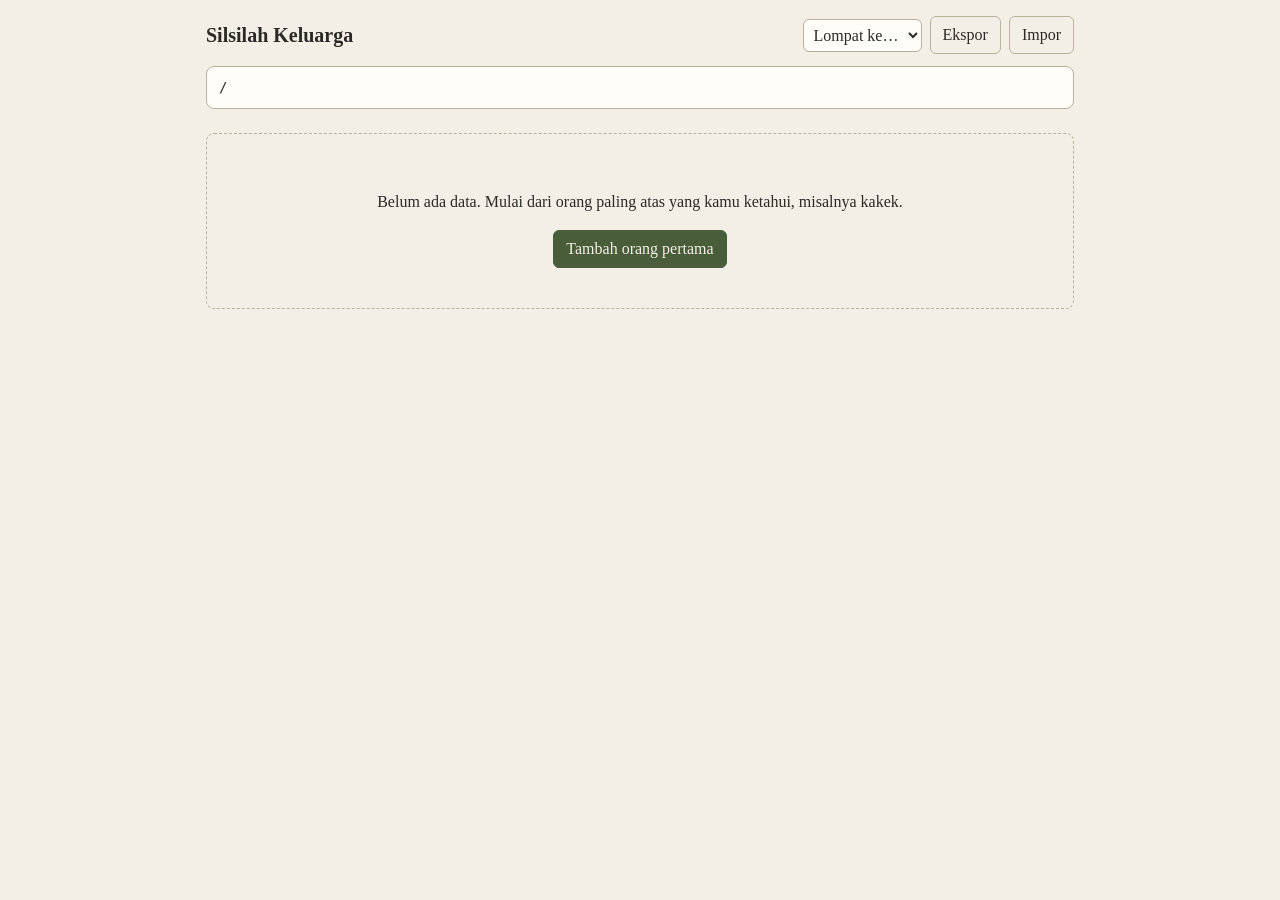
==== edit.html @ 2d77415d "Setup" ====
<!doctype html>
<html lang="id">
  <head>
    <meta charset="utf-8" />
    <meta name="viewport" content="width=device-width, initial-scale=1" />
    <title>Silsilah Keluarga</title>
    <style>
      :root {
        --bg: #f3efe6;
        --ink: #2b2a26;
        --muted: #7a7568;
        --line: #b9b19d;
        --card: #fffdf8;
        --L: #3f6b7d;
        --P: #a4526a;
        --acc: #4a5d3a;
      }
      @media (prefers-color-scheme: dark) {
        :root {
          --bg: #1e211c;
          --ink: #ece8dc;
          --muted: #a09a88;
          --line: #4d5246;
          --card: #292d25;
          --L: #7fb0c4;
          --P: #dc8fa8;
          --acc: #a3bd88;
        }
      }
      * {
        box-sizing: border-box;
      }
      body {
        margin: 0;
        background: var(--bg);
        color: var(--ink);
        font:
          16px/1.5 Georgia,
          "Times New Roman",
          serif;
        padding: 16px;
        max-width: 900px;
        margin-inline: auto;
      }
      button,
      input,
      select,
      textarea {
        font: inherit;
        color: inherit;
      }
      button {
        cursor: pointer;
        background: none;
        border: 1px solid var(--line);
        border-radius: 6px;
        padding: 6px 12px;
      }
      button:hover {
        border-color: var(--acc);
        color: var(--acc);
      }
      button:disabled {
        opacity: 0.3;
        cursor: default;
      }
      button:focus-visible,
      input:focus-visible,
      select:focus-visible,
      textarea:focus-visible {
        outline: 2px solid var(--acc);
        outline-offset: 2px;
      }
      header {
        display: flex;
        gap: 8px;
        flex-wrap: wrap;
        align-items: center;
        margin-bottom: 12px;
      }
      header h1 {
        font-size: 20px;
        margin: 0 auto 0 0;
      }
      select {
        background: var(--card);
        border: 1px solid var(--line);
        border-radius: 6px;
        padding: 6px;
        max-width: 180px;
      }
      #crumbs {
        display: flex;
        flex-wrap: wrap;
        align-items: center;
        gap: 4px;
        padding: 10px 12px;
        border: 1px solid var(--line);
        border-radius: 8px;
        background: var(--card);
        margin-bottom: 24px;
        font-family: ui-monospace, Menlo, monospace;
        font-size: 14px;
      }
      #crumbs button {
        border: none;
        padding: 2px 6px;
        text-decoration: underline;
        text-underline-offset: 3px;
      }
      #crumbs .sep {
        color: var(--muted);
      }
      #crumbs .cur {
        font-weight: bold;
        padding: 2px 6px;
      }
      .lbl {
        color: var(--muted);
        font-size: 14px;
        margin: 20px 0 8px;
      }
      .sub {
        color: var(--muted);
        font-size: 13px;
        margin: 14px 0 6px 4px;
      }
      .fam {
        border: 1px solid var(--line);
        border-radius: 10px;
        padding: 12px;
        margin-bottom: 14px;
        background: rgba(0, 0, 0, 0.015);
      }
      .row,
      .couple {
        display: flex;
        flex-wrap: wrap;
        gap: 12px;
        align-items: stretch;
      }
      .col {
        display: flex;
        flex-direction: column;
        gap: 10px;
      }
      .cw {
        display: flex;
        align-items: stretch;
      }
      .cw.step {
        opacity: 0.55;
      }
      .card {
        background: var(--card);
        border: 1px solid var(--line);
        border-left: 5px solid var(--line);
        border-radius: 8px;
        padding: 10px 14px;
        min-width: 170px;
        text-align: left;
      }
      .cw .card {
        border-radius: 8px 0 0 8px;
        flex: 1;
      }
      .card.L {
        border-left-color: var(--L);
      }
      .card.P {
        border-left-color: var(--P);
      }
      .card b {
        display: block;
        font-size: 17px;
      }
      .card small {
        color: var(--muted);
        display: block;
      }
      .card.pivot {
        border-width: 2px;
        border-left-width: 6px;
      }
      .card.step {
        border-style: dashed;
      }
      .acts {
        display: flex;
        flex-direction: column;
        justify-content: center;
        background: var(--card);
        border: 1px solid var(--line);
        border-left: none;
        border-radius: 0 8px 8px 0;
      }
      .acts button {
        border: none;
        padding: 2px 9px;
        font-size: 14px;
        border-radius: 0;
      }
      .couple {
        align-items: center;
      }
      .couple .heart {
        color: var(--muted);
        font-size: 22px;
      }
      .ghost {
        border-style: dashed;
        color: var(--muted);
        align-self: stretch;
        min-width: 170px;
        border-radius: 8px;
      }
      .parents {
        font-size: 14px;
        color: var(--muted);
      }
      .parents button {
        border: none;
        padding: 0 4px;
        text-decoration: underline;
        color: var(--ink);
      }
      dialog {
        border: 1px solid var(--line);
        border-radius: 10px;
        background: var(--card);
        color: var(--ink);
        width: min(420px, 92vw);
      }
      dialog::backdrop {
        background: rgba(0, 0, 0, 0.45);
      }
      label {
        display: block;
        margin: 8px 0 2px;
        font-size: 14px;
        color: var(--muted);
      }
      dialog input,
      dialog select,
      dialog textarea {
        width: 100%;
        max-width: none;
        background: var(--bg);
        border: 1px solid var(--line);
        border-radius: 6px;
        padding: 6px;
      }
      .two {
        display: grid;
        grid-template-columns: 1fr 1fr;
        gap: 8px;
      }
      .foot {
        display: flex;
        gap: 8px;
        margin-top: 16px;
        justify-content: flex-end;
      }
      .empty {
        padding: 40px 16px;
        text-align: center;
        border: 1px dashed var(--line);
        border-radius: 8px;
      }
      .primary {
        background: var(--acc);
        color: var(--bg);
        border-color: var(--acc);
      }
      .danger:hover {
        border-color: #b33;
        color: #b33;
      }
    </style>
  </head>
  <body>
    <header>
      <h1>Silsilah Keluarga</h1>
      <select id="pick" aria-label="Lompat ke orang"></select>
      <button id="btnExport">Ekspor</button>
      <button id="btnImport">Impor</button>
      <input type="file" id="file" accept=".json" hidden />
    </header>
    <nav id="crumbs" aria-label="Jalur keturunan"></nav>
    <main id="main"></main>

    <dialog id="dlg">
      <form id="form" method="dialog">
        <h2 id="dTitle" style="margin: 0 0 4px; font-size: 18px"></h2>
        <label for="fName">Nama</label><input id="fName" required />
        <div class="two">
          <div>
            <label for="fG">Jenis kelamin</label
            ><select id="fG">
              <option value="L">Laki-laki</option>
              <option value="P">Perempuan</option>
            </select>
          </div>
          <div>
            <label for="fBorn">Lahir (tahun)</label
            ><input id="fBorn" placeholder="1950" />
          </div>
        </div>
        <label for="fDied">Wafat (tahun, kosongkan bila masih hidup)</label
        ><input id="fDied" /> <label for="fNote">Catatan</label
        ><textarea id="fNote" rows="2"></textarea>
        <div id="pbox">
          <div class="two">
            <div>
              <label for="fFa">Ayah</label
              ><select id="fFa"></select>
            </div>
            <div>
              <label for="fMo">Ibu</label
              ><select id="fMo"></select>
            </div>
          </div>
          <label for="fAdopt">Status sebagai anak</label>
          <select id="fAdopt">
            <option value="">Anak kandung</option>
            <option value="1">Anak angkat</option>
          </select>
        </div>
        <div class="foot">
          <button type="button" id="btnDel" class="danger">Hapus</button>
          <button type="button" id="btnCancel">Batal</button>
          <button class="primary">Simpan</button>
        </div>
      </form>
    </dialog>

    <script>
      const KEY = "silsilah_v1";
      let db = { people: {}, pivot: null, seq: 0, trail: [] };
      try {
        const s = JSON.parse(localStorage.getItem(KEY));
        if (s && s.people) db = s;
      } catch (e) {}

      const P = (id) => db.people[id];
      const $ = (id) => document.getElementById(id);
      const uid = () =>
        "p" + Date.now().toString(36) + Math.random().toString(36).slice(2, 5);

      // migrasi data lama + pastikan hubungan pasangan selalu dua arah & statusnya sama
      function normalize() {
        let max = -1;
        Object.values(db.people).forEach((p) => {
          if (typeof p.order !== "number") p.order = ++max;
          else max = Math.max(max, p.order);
          if (!Array.isArray(p.spouses)) {
            p.spouses = [];
            if (p.spouse) p.spouses.push({ id: p.spouse, status: "married" });
            if (Array.isArray(p.exSpouses))
              p.exSpouses.forEach((id) =>
                p.spouses.push({ id, status: "divorced" }),
              );
          }
        });
        if (typeof db.seq !== "number") db.seq = max + 1;
        const all = Object.values(db.people);
        all.forEach((p) => {
          p.spouses = p.spouses.filter((s) => P(s.id));
        });
        all.forEach((p) =>
          p.spouses.slice().forEach((s) => {
            const q = P(s.id),
              r = q.spouses.find((x) => x.id === p.id);
            if (!r) q.spouses.push({ id: p.id, status: s.status });
            else if (r.status !== s.status) r.status = s.status = "divorced";
          }),
        );
        if (!Array.isArray(db.trail)) db.trail = [];
      }
      normalize();

      const save = () => {
        try {
          localStorage.setItem(KEY, JSON.stringify(db));
        } catch (e) {
          alert("Gagal menyimpan ke localStorage. Coba ekspor datanya.");
        }
      };

      function el(tag, cls, text) {
        const e = document.createElement(tag);
        if (cls) e.className = cls;
        if (text != null) e.textContent = text;
        return e;
      }
      function years(p) {
        return p.born || p.died
          ? (p.born || "?") + (p.died ? " – " + p.died : "")
          : "";
      }

      // list: saudara sekandung yang tampil bersama (untuk tombol geser urutan). kid: anak dari pivot (breadcrumb ikut pivot/sisi kiri)
      function personCard(p, pivot, cls, tag, list, kid) {
        const w = el("div", "cw" + (cls ? " " + cls : ""));
        const b = el(
          "button",
          "card " + p.g + (pivot ? " pivot" : "") + (cls ? " " + cls : ""),
        );
        b.append(el("b", "", p.name));
        if (years(p)) b.append(el("small", "", years(p)));
        if (tag) b.append(el("small", "", tag));
        if (p.adopted) b.append(el("small", "", "(anak angkat)"));
        if (p.note) b.append(el("small", "", p.note));
        b.onclick = () =>
          pivot ? openForm({ mode: "edit", id: p.id }) : go(p.id, kid);
        b.title = pivot ? "Klik untuk edit" : "Buka keluarga " + p.name;
        w.append(b);
        const acts = el("div", "acts");
        const ed = el("button", "", "✎");
        ed.title = "Edit " + p.name;
        ed.setAttribute("aria-label", "Edit " + p.name);
        ed.onclick = () => openForm({ mode: "edit", id: p.id });
        if (list && list.length > 1) {
          const i = list.indexOf(p);
          const up = el("button", "", "▲"),
            dn = el("button", "", "▼");
          up.title = "Lebih tua (naikkan urutan)";
          dn.title = "Lebih muda (turunkan urutan)";
          up.disabled = i <= 0;
          dn.disabled = i >= list.length - 1;
          up.onclick = () => move(list, i, -1);
          dn.onclick = () => move(list, i, 1);
          acts.append(up, ed, dn);
        } else acts.append(ed);
        w.append(acts);
        return w;
      }

      function move(list, i, d) {
        const a = list[i],
          b = list[i + d];
        if (!b) return;
        const t = a.order;
        a.order = b.order;
        b.order = t;
        save();
        render();
      }

      function defChain(id) {
        const c = [],
          seen = new Set();
        let p = P(id);
        while (p && !seen.has(p.id)) {
          seen.add(p.id);
          c.unshift(p.id);
          p = P(p.father) || P(p.mother);
        }
        return c;
      }
      // Jejak navigasi: klik anak = ikut jalur pivot saat ini (sisi kiri), bukan otomatis ayah.
      function go(id, kid) {
        let t = Array.isArray(db.trail) ? db.trail : [];
        const valid = t.length && t[t.length - 1] === db.pivot;
        if (kid && valid && !t.includes(id)) t = [...t, id];
        else {
          const i = t.indexOf(id);
          t = valid && i >= 0 ? t.slice(0, i + 1) : defChain(id);
        }
        db.trail = t;
        db.pivot = id;
        save();
        render();
        window.scrollTo(0, 0);
      }

      function setStatus(piv, partnerId, status) {
        const a = piv.spouses.find((s) => s.id === partnerId);
        const b = P(partnerId).spouses.find((s) => s.id === piv.id);
        if (a) a.status = status;
        if (b) b.status = status;
        save();
        render();
      }

      function familyGroups(piv) {
        const spouses = (piv.spouses || [])
          .map((s) => ({ ...s, p: P(s.id) }))
          .filter((s) => s.p);
        const people = Object.values(db.people);
        const groups = spouses.map((s) => {
          const partner = s.p;
          const together = people
            .filter(
              (k) =>
                (k.father === piv.id || k.mother === piv.id) &&
                (k.father === partner.id || k.mother === partner.id),
            )
            .sort((a, b) => a.order - b.order);
          const stepkids = people
            .filter(
              (k) =>
                (k.father === partner.id || k.mother === partner.id) &&
                k.father !== piv.id &&
                k.mother !== piv.id,
            )
            .sort((a, b) => a.order - b.order);
          return { status: s.status, partner, together, stepkids };
        });
        const partnerIds = new Set(spouses.map((s) => s.id));
        const solo = people
          .filter((k) => {
            if (!(k.father === piv.id || k.mother === piv.id)) return false;
            const other = k.father === piv.id ? k.mother : k.father;
            return !other || !partnerIds.has(other);
          })
          .sort((a, b) => a.order - b.order);
        return { groups, solo };
      }

      function kidCol(kids, extraCls, extraTag, addFn, kid) {
        const col = el("div", "col");
        kids.forEach((k) =>
          col.append(personCard(k, false, extraCls, extraTag, kids, kid)),
        );
        if (addFn) {
          const add = el("button", "card ghost", "+ Tambah anak");
          add.onclick = addFn;
          col.append(add);
        }
        return col;
      }

      function render() {
        const all = Object.values(db.people).sort((a, b) =>
          a.name.localeCompare(b.name),
        );
        const pick = $("pick");
        pick.replaceChildren(new Option("Lompat ke…", ""));
        all.forEach((p) => pick.add(new Option(p.name, p.id)));

        const crumbs = $("crumbs"),
          main = $("main");
        crumbs.replaceChildren();
        main.replaceChildren();
        const piv = P(db.pivot);

        if (!piv) {
          crumbs.textContent = "/";
          const e = el("div", "empty");
          e.append(
            el(
              "p",
              "",
              "Belum ada data. Mulai dari orang paling atas yang kamu ketahui, misalnya kakek.",
            ),
          );
          const b = el("button", "primary", "Tambah orang pertama");
          b.onclick = () => openForm({ mode: "new", rel: "root" });
          e.append(b);
          main.append(e);
          return;
        }

        let t = (db.trail || []).filter((x) => P(x));
        if (t[t.length - 1] !== piv.id) t = defChain(piv.id);
        db.trail = t;
        const chain = t.map(P);
        crumbs.append(el("span", "sep", "/"));
        chain.forEach((p, i) => {
          if (i === chain.length - 1) crumbs.append(el("span", "cur", p.name));
          else {
            const b = el("button", "", p.name);
            b.onclick = () => go(p.id);
            crumbs.append(b, el("span", "sep", "/"));
          }
        });
        if (chain.length > 1) {
          const up = el("button", "", ".. naik");
          up.style.marginLeft = "auto";
          up.onclick = () => go(chain[chain.length - 2].id);
          crumbs.append(up);
          if (chain.length > 2) {
            const up2 = el("button", "", "../.. naik 2");
            up2.onclick = () => go(chain[chain.length - 3].id);
            crumbs.append(up2);
          }
        }

        const f = P(piv.father),
          m = P(piv.mother);
        const pr = el("div", "parents", "Orang tua: ");
        [f, m]
          .filter(Boolean)
          .sort((a, b) => a.order - b.order)
          .forEach((p, i) => {
            if (i) pr.append(" & ");
            const b = el("button", "", p.name);
            b.onclick = () => go(p.id);
            pr.append(b);
          });
        if (!f || !m) {
          const b = el(
            "button",
            "",
            "+ tambah " + (!f && !m ? "orang tua" : !f ? "ayah" : "ibu"),
          );
          b.onclick = () =>
            openForm({
              mode: "new",
              rel: "parent",
              ref: piv.id,
              g: !f ? "L" : "P",
            });
          pr.append(b);
        }
        main.append(pr);

        main.append(el("div", "lbl", "Pasangan & Anak"));
        const { groups, solo } = familyGroups(piv);

        groups.forEach((g) => {
          const fam = el("div", "fam"),
            couple = el("div", "couple");
          couple.append(personCard(piv, true));
          const married = g.status === "married";
          couple.append(
            el("span", "heart", married ? "♥" : "💔"),
            personCard(
              g.partner,
              false,
              married ? null : "step",
              married ? null : "(cerai)",
            ),
          );
          const bd = el("button", "", married ? "Cerai" : "Rujuk");
          bd.onclick = () =>
            setStatus(piv, g.partner.id, married ? "divorced" : "married");
          couple.append(bd);
          fam.append(couple);

          fam.append(
            el(
              "div",
              "sub",
              "Anak bersama " + g.partner.name + " (" + g.together.length + ")",
            ),
          );
          fam.append(
            kidCol(
              g.together,
              null,
              null,
              () =>
                openForm({
                  mode: "new",
                  rel: "child",
                  ref: piv.id,
                  partner: g.partner.id,
                }),
              true,
            ),
          );
          if (g.stepkids.length) {
            fam.append(
              el(
                "div",
                "sub",
                "Anak " +
                  g.partner.name +
                  " dari sebelumnya (" +
                  g.stepkids.length +
                  ")",
              ),
            );
            fam.append(kidCol(g.stepkids, "step", "(anak tiri)", null, false));
          }
          main.append(fam);
        });

        const addSp = el("button", "card ghost", "+ Tambah pasangan");
        addSp.onclick = () =>
          openForm({
            mode: "new",
            rel: "spouse",
            ref: piv.id,
            g: piv.g === "L" ? "P" : "L",
          });
        main.append(addSp);

        if (solo.length || !groups.length) {
          main.append(
            el(
              "div",
              "sub",
              "Anak lainnya / tanpa pasangan tercatat (" +
                solo.length +
                ") — klik ✎ lalu isi Ayah/Ibu untuk memindahkan",
            ),
          );
          main.append(
            kidCol(
              solo,
              null,
              null,
              () => openForm({ mode: "new", rel: "child", ref: piv.id }),
              true,
            ),
          );
        }
      }

      // ---------- Form ----------
      let ctx = null;
      function hasAncestor(cid, target) {
        const seen = new Set(),
          st = [cid];
        while (st.length) {
          const x = P(st.pop());
          if (!x || seen.has(x.id)) continue;
          seen.add(x.id);
          if (x.id === target) return true;
          st.push(x.father, x.mother);
        }
        return false;
      }
      function fillParent(sel, g, cur, self) {
        sel.replaceChildren(new Option("— tidak tercatat —", ""));
        Object.values(db.people)
          .filter((x) => x.g === g && !hasAncestor(x.id, self))
          .sort((a, b) => a.name.localeCompare(b.name))
          .forEach((x) =>
            sel.add(
              new Option(x.name + (x.born ? " (" + x.born + ")" : ""), x.id),
            ),
          );
        sel.value = cur || "";
      }
      function openForm(c) {
        ctx = c;
        const edit = c.mode === "edit",
          p = edit ? P(c.id) : {};
        $("dTitle").textContent = edit
          ? "Edit " + p.name
          : {
              root: "Orang pertama",
              spouse: "Tambah pasangan",
              child: "Tambah anak",
              parent: "Tambah orang tua",
            }[c.rel];
        $("fName").value = p.name || "";
        $("fG").value = p.g || c.g || "L";
        $("fBorn").value = p.born || "";
        $("fDied").value = p.died || "";
        $("fNote").value = p.note || "";
        $("fAdopt").value = p.adopted ? "1" : "";
        $("pbox").style.display = edit ? "" : "none";
        if (edit) {
          fillParent($("fFa"), "L", p.father, p.id);
          fillParent($("fMo"), "P", p.mother, p.id);
        }
        $("btnDel").style.display = edit ? "" : "none";
        $("dlg").showModal();
        $("fName").focus();
      }
      $("btnCancel").onclick = () => $("dlg").close();
      $("form").addEventListener("submit", () => {
        const data = {
          name: $("fName").value.trim(),
          g: $("fG").value,
          born: $("fBorn").value.trim(),
          died: $("fDied").value.trim(),
          note: $("fNote").value.trim(),
          adopted: !!$("fAdopt").value,
        };
        if (!data.name) return;
        if (ctx.mode === "edit") {
          const p = P(ctx.id);
          Object.assign(p, data);
          p.father = $("fFa").value || null;
          p.mother = $("fMo").value || null;
          save();
          render();
          return;
        }
        const n = {
          id: uid(),
          order: db.seq++,
          father: null,
          mother: null,
          spouses: [],
          ...data,
        };
        const ref = P(ctx.ref);
        if (ctx.rel === "spouse") {
          n.spouses.push({ id: ref.id, status: "married" });
          ref.spouses.push({ id: n.id, status: "married" });
        }
        if (ctx.rel === "child") {
          const partner = ctx.partner ? P(ctx.partner) : null;
          const dad = ref.g === "L" ? ref : partner,
            mom = ref.g === "P" ? ref : partner;
          n.father = dad ? dad.id : null;
          n.mother = mom ? mom.id : null;
        }
        if (ctx.rel === "parent") {
          if (n.g === "L") ref.father = n.id;
          else ref.mother = n.id;
          const other = P(n.g === "L" ? ref.mother : ref.father);
          if (other && !other.spouses.some((s) => s.id === n.id)) {
            n.spouses.push({ id: other.id, status: "married" });
            other.spouses.push({ id: n.id, status: "married" });
          }
        }
        db.people[n.id] = n;
        if (ctx.rel === "root") {
          db.pivot = n.id;
          db.trail = [n.id];
        }
        save();
        render();
      });
      $("btnDel").onclick = () => {
        const p = P(ctx.id);
        if (
          !confirm(
            "Hapus " + p.name + "? Hubungan ke keluarganya ikut terputus.",
          )
        )
          return;
        Object.values(db.people).forEach((o) => {
          ["father", "mother"].forEach((k) => {
            if (o[k] === p.id) o[k] = null;
          });
          if (Array.isArray(o.spouses))
            o.spouses = o.spouses.filter((s) => s.id !== p.id);
        });
        delete db.people[p.id];
        if (db.pivot === p.id)
          db.pivot =
            p.father && P(p.father)
              ? p.father
              : p.mother && P(p.mother)
                ? p.mother
                : Object.keys(db.people)[0] || null;
        save();
        $("dlg").close();
        render();
      };

      // ---------- Lompat, ekspor, impor ----------
      $("pick").onchange = (e) => {
        if (e.target.value) go(e.target.value);
      };
      $("btnExport").onclick = () => {
        const a = document.createElement("a");
        a.href = URL.createObjectURL(
          new Blob([JSON.stringify(db, null, 2)], { type: "application/json" }),
        );
        a.download =
          "silsilah-" + new Date().toISOString().slice(0, 10) + ".json";
        a.click();
      };
      $("btnImport").onclick = () => $("file").click();
      $("file").onchange = (e) => {
        const f = e.target.files[0];
        if (!f) return;
        const r = new FileReader();
        r.onload = () => {
          try {
            const d = JSON.parse(r.result);
            if (!d.people) throw 0;
            if (confirm("Ganti semua data sekarang dengan isi file ini?")) {
              db = d;
              normalize();
              save();
              render();
            }
          } catch (x) {
            alert("File tidak valid.");
          }
        };
        r.readAsText(f);
        e.target.value = "";
      };
      render();
    </script>
  </body>
</html>
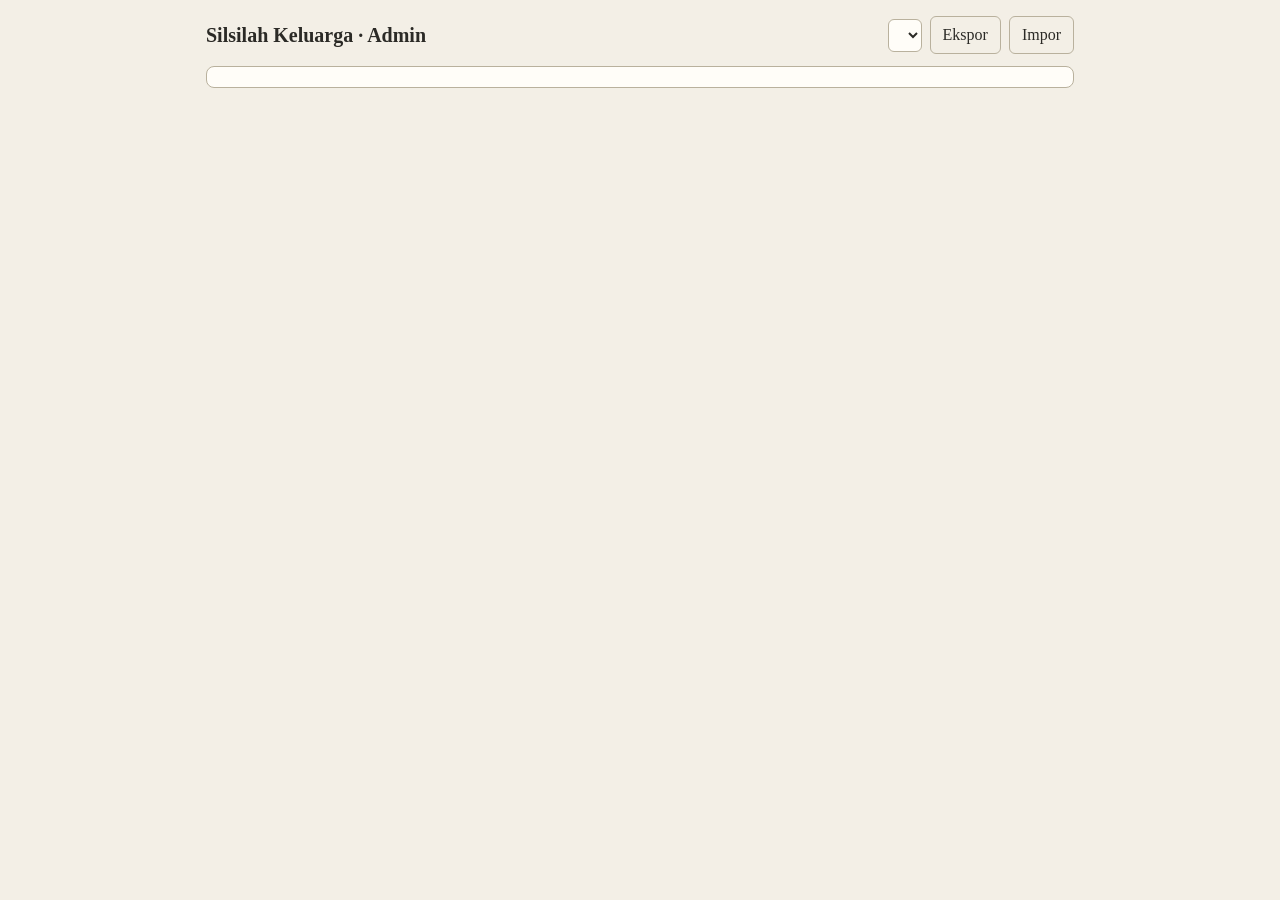
==== commit b84c9988: "Importing" ====
--- a/edit.html
+++ b/edit.html
@@ -3,321 +3,51 @@
   <head>
     <meta charset="utf-8" />
     <meta name="viewport" content="width=device-width, initial-scale=1" />
-    <title>Silsilah Keluarga</title>
-    <style>
-      :root {
-        --bg: #f3efe6;
-        --ink: #2b2a26;
-        --muted: #7a7568;
-        --line: #b9b19d;
-        --card: #fffdf8;
-        --L: #3f6b7d;
-        --P: #a4526a;
-        --acc: #4a5d3a;
-      }
-      @media (prefers-color-scheme: dark) {
-        :root {
-          --bg: #1e211c;
-          --ink: #ece8dc;
-          --muted: #a09a88;
-          --line: #4d5246;
-          --card: #292d25;
-          --L: #7fb0c4;
-          --P: #dc8fa8;
-          --acc: #a3bd88;
-        }
-      }
-      * {
-        box-sizing: border-box;
-      }
-      body {
-        margin: 0;
-        background: var(--bg);
-        color: var(--ink);
-        font:
-          16px/1.5 Georgia,
-          "Times New Roman",
-          serif;
-        padding: 16px;
-        max-width: 900px;
-        margin-inline: auto;
-      }
-      button,
-      input,
-      select,
-      textarea {
-        font: inherit;
-        color: inherit;
-      }
-      button {
-        cursor: pointer;
-        background: none;
-        border: 1px solid var(--line);
-        border-radius: 6px;
-        padding: 6px 12px;
-      }
-      button:hover {
-        border-color: var(--acc);
-        color: var(--acc);
-      }
-      button:disabled {
-        opacity: 0.3;
-        cursor: default;
-      }
-      button:focus-visible,
-      input:focus-visible,
-      select:focus-visible,
-      textarea:focus-visible {
-        outline: 2px solid var(--acc);
-        outline-offset: 2px;
-      }
-      header {
-        display: flex;
-        gap: 8px;
-        flex-wrap: wrap;
-        align-items: center;
-        margin-bottom: 12px;
-      }
-      header h1 {
-        font-size: 20px;
-        margin: 0 auto 0 0;
-      }
-      select {
-        background: var(--card);
-        border: 1px solid var(--line);
-        border-radius: 6px;
-        padding: 6px;
-        max-width: 180px;
-      }
-      #crumbs {
-        display: flex;
-        flex-wrap: wrap;
-        align-items: center;
-        gap: 4px;
-        padding: 10px 12px;
-        border: 1px solid var(--line);
-        border-radius: 8px;
-        background: var(--card);
-        margin-bottom: 24px;
-        font-family: ui-monospace, Menlo, monospace;
-        font-size: 14px;
-      }
-      #crumbs button {
-        border: none;
-        padding: 2px 6px;
-        text-decoration: underline;
-        text-underline-offset: 3px;
-      }
-      #crumbs .sep {
-        color: var(--muted);
-      }
-      #crumbs .cur {
-        font-weight: bold;
-        padding: 2px 6px;
-      }
-      .lbl {
-        color: var(--muted);
-        font-size: 14px;
-        margin: 20px 0 8px;
-      }
-      .sub {
-        color: var(--muted);
-        font-size: 13px;
-        margin: 14px 0 6px 4px;
-      }
-      .fam {
-        border: 1px solid var(--line);
-        border-radius: 10px;
-        padding: 12px;
-        margin-bottom: 14px;
-        background: rgba(0, 0, 0, 0.015);
-      }
-      .row,
-      .couple {
-        display: flex;
-        flex-wrap: wrap;
-        gap: 12px;
-        align-items: stretch;
-      }
-      .col {
-        display: flex;
-        flex-direction: column;
-        gap: 10px;
-      }
-      .cw {
-        display: flex;
-        align-items: stretch;
-      }
-      .cw.step {
-        opacity: 0.55;
-      }
-      .card {
-        background: var(--card);
-        border: 1px solid var(--line);
-        border-left: 5px solid var(--line);
-        border-radius: 8px;
-        padding: 10px 14px;
-        min-width: 170px;
-        text-align: left;
-      }
-      .cw .card {
-        border-radius: 8px 0 0 8px;
-        flex: 1;
-      }
-      .card.L {
-        border-left-color: var(--L);
-      }
-      .card.P {
-        border-left-color: var(--P);
-      }
-      .card b {
-        display: block;
-        font-size: 17px;
-      }
-      .card small {
-        color: var(--muted);
-        display: block;
-      }
-      .card.pivot {
-        border-width: 2px;
-        border-left-width: 6px;
-      }
-      .card.step {
-        border-style: dashed;
-      }
-      .acts {
-        display: flex;
-        flex-direction: column;
-        justify-content: center;
-        background: var(--card);
-        border: 1px solid var(--line);
-        border-left: none;
-        border-radius: 0 8px 8px 0;
-      }
-      .acts button {
-        border: none;
-        padding: 2px 9px;
-        font-size: 14px;
-        border-radius: 0;
-      }
-      .couple {
-        align-items: center;
-      }
-      .couple .heart {
-        color: var(--muted);
-        font-size: 22px;
-      }
-      .ghost {
-        border-style: dashed;
-        color: var(--muted);
-        align-self: stretch;
-        min-width: 170px;
-        border-radius: 8px;
-      }
-      .parents {
-        font-size: 14px;
-        color: var(--muted);
-      }
-      .parents button {
-        border: none;
-        padding: 0 4px;
-        text-decoration: underline;
-        color: var(--ink);
-      }
-      dialog {
-        border: 1px solid var(--line);
-        border-radius: 10px;
-        background: var(--card);
-        color: var(--ink);
-        width: min(420px, 92vw);
-      }
-      dialog::backdrop {
-        background: rgba(0, 0, 0, 0.45);
-      }
-      label {
-        display: block;
-        margin: 8px 0 2px;
-        font-size: 14px;
-        color: var(--muted);
-      }
-      dialog input,
-      dialog select,
-      dialog textarea {
-        width: 100%;
-        max-width: none;
-        background: var(--bg);
-        border: 1px solid var(--line);
-        border-radius: 6px;
-        padding: 6px;
-      }
-      .two {
-        display: grid;
-        grid-template-columns: 1fr 1fr;
-        gap: 8px;
-      }
-      .foot {
-        display: flex;
-        gap: 8px;
-        margin-top: 16px;
-        justify-content: flex-end;
-      }
-      .empty {
-        padding: 40px 16px;
-        text-align: center;
-        border: 1px dashed var(--line);
-        border-radius: 8px;
-      }
-      .primary {
-        background: var(--acc);
-        color: var(--bg);
-        border-color: var(--acc);
-      }
-      .danger:hover {
-        border-color: #b33;
-        color: #b33;
-      }
-    </style>
+    <title>Silsilah Keluarga (Admin)</title>
+    <link rel="stylesheet" href="styles/style.css" />
   </head>
   <body>
     <header>
-      <h1>Silsilah Keluarga</h1>
+      <h1>Silsilah Keluarga · Admin</h1>
       <select id="pick" aria-label="Lompat ke orang"></select>
       <button id="btnExport">Ekspor</button>
       <button id="btnImport">Impor</button>
       <input type="file" id="file" accept=".json" hidden />
     </header>
     <nav id="crumbs" aria-label="Jalur keturunan"></nav>
+    <div id="banner" hidden></div>
     <main id="main"></main>
 
     <dialog id="dlg">
       <form id="form" method="dialog">
-        <h2 id="dTitle" style="margin: 0 0 4px; font-size: 18px"></h2>
+        <h2 id="dTitle"></h2>
         <label for="fName">Nama</label><input id="fName" required />
         <div class="two">
           <div>
-            <label for="fG">Jenis kelamin</label
-            ><select id="fG">
+            <label for="fG">Jenis kelamin</label>
+            <select id="fG">
               <option value="L">Laki-laki</option>
               <option value="P">Perempuan</option>
             </select>
           </div>
           <div>
-            <label for="fBorn">Lahir (tahun)</label
-            ><input id="fBorn" placeholder="1950" />
+            <label for="fBorn">Lahir (tahun)</label>
+            <input id="fBorn" placeholder="1950" />
           </div>
         </div>
-        <label for="fDied">Wafat (tahun, kosongkan bila masih hidup)</label
-        ><input id="fDied" /> <label for="fNote">Catatan</label
-        ><textarea id="fNote" rows="2"></textarea>
+        <label for="fDied">Wafat (tahun, kosongkan bila masih hidup)</label>
+        <input id="fDied" />
+        <label for="fNote">Catatan</label>
+        <textarea id="fNote" rows="2"></textarea>
         <div id="pbox">
           <div class="two">
             <div>
-              <label for="fFa">Ayah</label
-              ><select id="fFa"></select>
+              <label for="fFa">Ayah</label>
+              <select id="fFa"></select>
             </div>
             <div>
-              <label for="fMo">Ibu</label
-              ><select id="fMo"></select>
+              <label for="fMo">Ibu</label>
+              <select id="fMo"></select>
             </div>
           </div>
           <label for="fAdopt">Status sebagai anak</label>
@@ -334,556 +64,7 @@
       </form>
     </dialog>
 
-    <script>
-      const KEY = "silsilah_v1";
-      let db = { people: {}, pivot: null, seq: 0, trail: [] };
-      try {
-        const s = JSON.parse(localStorage.getItem(KEY));
-        if (s && s.people) db = s;
-      } catch (e) {}
-
-      const P = (id) => db.people[id];
-      const $ = (id) => document.getElementById(id);
-      const uid = () =>
-        "p" + Date.now().toString(36) + Math.random().toString(36).slice(2, 5);
-
-      // migrasi data lama + pastikan hubungan pasangan selalu dua arah & statusnya sama
-      function normalize() {
-        let max = -1;
-        Object.values(db.people).forEach((p) => {
-          if (typeof p.order !== "number") p.order = ++max;
-          else max = Math.max(max, p.order);
-          if (!Array.isArray(p.spouses)) {
-            p.spouses = [];
-            if (p.spouse) p.spouses.push({ id: p.spouse, status: "married" });
-            if (Array.isArray(p.exSpouses))
-              p.exSpouses.forEach((id) =>
-                p.spouses.push({ id, status: "divorced" }),
-              );
-          }
-        });
-        if (typeof db.seq !== "number") db.seq = max + 1;
-        const all = Object.values(db.people);
-        all.forEach((p) => {
-          p.spouses = p.spouses.filter((s) => P(s.id));
-        });
-        all.forEach((p) =>
-          p.spouses.slice().forEach((s) => {
-            const q = P(s.id),
-              r = q.spouses.find((x) => x.id === p.id);
-            if (!r) q.spouses.push({ id: p.id, status: s.status });
-            else if (r.status !== s.status) r.status = s.status = "divorced";
-          }),
-        );
-        if (!Array.isArray(db.trail)) db.trail = [];
-      }
-      normalize();
-
-      const save = () => {
-        try {
-          localStorage.setItem(KEY, JSON.stringify(db));
-        } catch (e) {
-          alert("Gagal menyimpan ke localStorage. Coba ekspor datanya.");
-        }
-      };
-
-      function el(tag, cls, text) {
-        const e = document.createElement(tag);
-        if (cls) e.className = cls;
-        if (text != null) e.textContent = text;
-        return e;
-      }
-      function years(p) {
-        return p.born || p.died
-          ? (p.born || "?") + (p.died ? " – " + p.died : "")
-          : "";
-      }
-
-      // list: saudara sekandung yang tampil bersama (untuk tombol geser urutan). kid: anak dari pivot (breadcrumb ikut pivot/sisi kiri)
-      function personCard(p, pivot, cls, tag, list, kid) {
-        const w = el("div", "cw" + (cls ? " " + cls : ""));
-        const b = el(
-          "button",
-          "card " + p.g + (pivot ? " pivot" : "") + (cls ? " " + cls : ""),
-        );
-        b.append(el("b", "", p.name));
-        if (years(p)) b.append(el("small", "", years(p)));
-        if (tag) b.append(el("small", "", tag));
-        if (p.adopted) b.append(el("small", "", "(anak angkat)"));
-        if (p.note) b.append(el("small", "", p.note));
-        b.onclick = () =>
-          pivot ? openForm({ mode: "edit", id: p.id }) : go(p.id, kid);
-        b.title = pivot ? "Klik untuk edit" : "Buka keluarga " + p.name;
-        w.append(b);
-        const acts = el("div", "acts");
-        const ed = el("button", "", "✎");
-        ed.title = "Edit " + p.name;
-        ed.setAttribute("aria-label", "Edit " + p.name);
-        ed.onclick = () => openForm({ mode: "edit", id: p.id });
-        if (list && list.length > 1) {
-          const i = list.indexOf(p);
-          const up = el("button", "", "▲"),
-            dn = el("button", "", "▼");
-          up.title = "Lebih tua (naikkan urutan)";
-          dn.title = "Lebih muda (turunkan urutan)";
-          up.disabled = i <= 0;
-          dn.disabled = i >= list.length - 1;
-          up.onclick = () => move(list, i, -1);
-          dn.onclick = () => move(list, i, 1);
-          acts.append(up, ed, dn);
-        } else acts.append(ed);
-        w.append(acts);
-        return w;
-      }
-
-      function move(list, i, d) {
-        const a = list[i],
-          b = list[i + d];
-        if (!b) return;
-        const t = a.order;
-        a.order = b.order;
-        b.order = t;
-        save();
-        render();
-      }
-
-      function defChain(id) {
-        const c = [],
-          seen = new Set();
-        let p = P(id);
-        while (p && !seen.has(p.id)) {
-          seen.add(p.id);
-          c.unshift(p.id);
-          p = P(p.father) || P(p.mother);
-        }
-        return c;
-      }
-      // Jejak navigasi: klik anak = ikut jalur pivot saat ini (sisi kiri), bukan otomatis ayah.
-      function go(id, kid) {
-        let t = Array.isArray(db.trail) ? db.trail : [];
-        const valid = t.length && t[t.length - 1] === db.pivot;
-        if (kid && valid && !t.includes(id)) t = [...t, id];
-        else {
-          const i = t.indexOf(id);
-          t = valid && i >= 0 ? t.slice(0, i + 1) : defChain(id);
-        }
-        db.trail = t;
-        db.pivot = id;
-        save();
-        render();
-        window.scrollTo(0, 0);
-      }
-
-      function setStatus(piv, partnerId, status) {
-        const a = piv.spouses.find((s) => s.id === partnerId);
-        const b = P(partnerId).spouses.find((s) => s.id === piv.id);
-        if (a) a.status = status;
-        if (b) b.status = status;
-        save();
-        render();
-      }
-
-      function familyGroups(piv) {
-        const spouses = (piv.spouses || [])
-          .map((s) => ({ ...s, p: P(s.id) }))
-          .filter((s) => s.p);
-        const people = Object.values(db.people);
-        const groups = spouses.map((s) => {
-          const partner = s.p;
-          const together = people
-            .filter(
-              (k) =>
-                (k.father === piv.id || k.mother === piv.id) &&
-                (k.father === partner.id || k.mother === partner.id),
-            )
-            .sort((a, b) => a.order - b.order);
-          const stepkids = people
-            .filter(
-              (k) =>
-                (k.father === partner.id || k.mother === partner.id) &&
-                k.father !== piv.id &&
-                k.mother !== piv.id,
-            )
-            .sort((a, b) => a.order - b.order);
-          return { status: s.status, partner, together, stepkids };
-        });
-        const partnerIds = new Set(spouses.map((s) => s.id));
-        const solo = people
-          .filter((k) => {
-            if (!(k.father === piv.id || k.mother === piv.id)) return false;
-            const other = k.father === piv.id ? k.mother : k.father;
-            return !other || !partnerIds.has(other);
-          })
-          .sort((a, b) => a.order - b.order);
-        return { groups, solo };
-      }
-
-      function kidCol(kids, extraCls, extraTag, addFn, kid) {
-        const col = el("div", "col");
-        kids.forEach((k) =>
-          col.append(personCard(k, false, extraCls, extraTag, kids, kid)),
-        );
-        if (addFn) {
-          const add = el("button", "card ghost", "+ Tambah anak");
-          add.onclick = addFn;
-          col.append(add);
-        }
-        return col;
-      }
-
-      function render() {
-        const all = Object.values(db.people).sort((a, b) =>
-          a.name.localeCompare(b.name),
-        );
-        const pick = $("pick");
-        pick.replaceChildren(new Option("Lompat ke…", ""));
-        all.forEach((p) => pick.add(new Option(p.name, p.id)));
-
-        const crumbs = $("crumbs"),
-          main = $("main");
-        crumbs.replaceChildren();
-        main.replaceChildren();
-        const piv = P(db.pivot);
-
-        if (!piv) {
-          crumbs.textContent = "/";
-          const e = el("div", "empty");
-          e.append(
-            el(
-              "p",
-              "",
-              "Belum ada data. Mulai dari orang paling atas yang kamu ketahui, misalnya kakek.",
-            ),
-          );
-          const b = el("button", "primary", "Tambah orang pertama");
-          b.onclick = () => openForm({ mode: "new", rel: "root" });
-          e.append(b);
-          main.append(e);
-          return;
-        }
-
-        let t = (db.trail || []).filter((x) => P(x));
-        if (t[t.length - 1] !== piv.id) t = defChain(piv.id);
-        db.trail = t;
-        const chain = t.map(P);
-        crumbs.append(el("span", "sep", "/"));
-        chain.forEach((p, i) => {
-          if (i === chain.length - 1) crumbs.append(el("span", "cur", p.name));
-          else {
-            const b = el("button", "", p.name);
-            b.onclick = () => go(p.id);
-            crumbs.append(b, el("span", "sep", "/"));
-          }
-        });
-        if (chain.length > 1) {
-          const up = el("button", "", ".. naik");
-          up.style.marginLeft = "auto";
-          up.onclick = () => go(chain[chain.length - 2].id);
-          crumbs.append(up);
-          if (chain.length > 2) {
-            const up2 = el("button", "", "../.. naik 2");
-            up2.onclick = () => go(chain[chain.length - 3].id);
-            crumbs.append(up2);
-          }
-        }
-
-        const f = P(piv.father),
-          m = P(piv.mother);
-        const pr = el("div", "parents", "Orang tua: ");
-        [f, m]
-          .filter(Boolean)
-          .sort((a, b) => a.order - b.order)
-          .forEach((p, i) => {
-            if (i) pr.append(" & ");
-            const b = el("button", "", p.name);
-            b.onclick = () => go(p.id);
-            pr.append(b);
-          });
-        if (!f || !m) {
-          const b = el(
-            "button",
-            "",
-            "+ tambah " + (!f && !m ? "orang tua" : !f ? "ayah" : "ibu"),
-          );
-          b.onclick = () =>
-            openForm({
-              mode: "new",
-              rel: "parent",
-              ref: piv.id,
-              g: !f ? "L" : "P",
-            });
-          pr.append(b);
-        }
-        main.append(pr);
-
-        main.append(el("div", "lbl", "Pasangan & Anak"));
-        const { groups, solo } = familyGroups(piv);
-
-        groups.forEach((g) => {
-          const fam = el("div", "fam"),
-            couple = el("div", "couple");
-          couple.append(personCard(piv, true));
-          const married = g.status === "married";
-          couple.append(
-            el("span", "heart", married ? "♥" : "💔"),
-            personCard(
-              g.partner,
-              false,
-              married ? null : "step",
-              married ? null : "(cerai)",
-            ),
-          );
-          const bd = el("button", "", married ? "Cerai" : "Rujuk");
-          bd.onclick = () =>
-            setStatus(piv, g.partner.id, married ? "divorced" : "married");
-          couple.append(bd);
-          fam.append(couple);
-
-          fam.append(
-            el(
-              "div",
-              "sub",
-              "Anak bersama " + g.partner.name + " (" + g.together.length + ")",
-            ),
-          );
-          fam.append(
-            kidCol(
-              g.together,
-              null,
-              null,
-              () =>
-                openForm({
-                  mode: "new",
-                  rel: "child",
-                  ref: piv.id,
-                  partner: g.partner.id,
-                }),
-              true,
-            ),
-          );
-          if (g.stepkids.length) {
-            fam.append(
-              el(
-                "div",
-                "sub",
-                "Anak " +
-                  g.partner.name +
-                  " dari sebelumnya (" +
-                  g.stepkids.length +
-                  ")",
-              ),
-            );
-            fam.append(kidCol(g.stepkids, "step", "(anak tiri)", null, false));
-          }
-          main.append(fam);
-        });
-
-        const addSp = el("button", "card ghost", "+ Tambah pasangan");
-        addSp.onclick = () =>
-          openForm({
-            mode: "new",
-            rel: "spouse",
-            ref: piv.id,
-            g: piv.g === "L" ? "P" : "L",
-          });
-        main.append(addSp);
-
-        if (solo.length || !groups.length) {
-          main.append(
-            el(
-              "div",
-              "sub",
-              "Anak lainnya / tanpa pasangan tercatat (" +
-                solo.length +
-                ") — klik ✎ lalu isi Ayah/Ibu untuk memindahkan",
-            ),
-          );
-          main.append(
-            kidCol(
-              solo,
-              null,
-              null,
-              () => openForm({ mode: "new", rel: "child", ref: piv.id }),
-              true,
-            ),
-          );
-        }
-      }
-
-      // ---------- Form ----------
-      let ctx = null;
-      function hasAncestor(cid, target) {
-        const seen = new Set(),
-          st = [cid];
-        while (st.length) {
-          const x = P(st.pop());
-          if (!x || seen.has(x.id)) continue;
-          seen.add(x.id);
-          if (x.id === target) return true;
-          st.push(x.father, x.mother);
-        }
-        return false;
-      }
-      function fillParent(sel, g, cur, self) {
-        sel.replaceChildren(new Option("— tidak tercatat —", ""));
-        Object.values(db.people)
-          .filter((x) => x.g === g && !hasAncestor(x.id, self))
-          .sort((a, b) => a.name.localeCompare(b.name))
-          .forEach((x) =>
-            sel.add(
-              new Option(x.name + (x.born ? " (" + x.born + ")" : ""), x.id),
-            ),
-          );
-        sel.value = cur || "";
-      }
-      function openForm(c) {
-        ctx = c;
-        const edit = c.mode === "edit",
-          p = edit ? P(c.id) : {};
-        $("dTitle").textContent = edit
-          ? "Edit " + p.name
-          : {
-              root: "Orang pertama",
-              spouse: "Tambah pasangan",
-              child: "Tambah anak",
-              parent: "Tambah orang tua",
-            }[c.rel];
-        $("fName").value = p.name || "";
-        $("fG").value = p.g || c.g || "L";
-        $("fBorn").value = p.born || "";
-        $("fDied").value = p.died || "";
-        $("fNote").value = p.note || "";
-        $("fAdopt").value = p.adopted ? "1" : "";
-        $("pbox").style.display = edit ? "" : "none";
-        if (edit) {
-          fillParent($("fFa"), "L", p.father, p.id);
-          fillParent($("fMo"), "P", p.mother, p.id);
-        }
-        $("btnDel").style.display = edit ? "" : "none";
-        $("dlg").showModal();
-        $("fName").focus();
-      }
-      $("btnCancel").onclick = () => $("dlg").close();
-      $("form").addEventListener("submit", () => {
-        const data = {
-          name: $("fName").value.trim(),
-          g: $("fG").value,
-          born: $("fBorn").value.trim(),
-          died: $("fDied").value.trim(),
-          note: $("fNote").value.trim(),
-          adopted: !!$("fAdopt").value,
-        };
-        if (!data.name) return;
-        if (ctx.mode === "edit") {
-          const p = P(ctx.id);
-          Object.assign(p, data);
-          p.father = $("fFa").value || null;
-          p.mother = $("fMo").value || null;
-          save();
-          render();
-          return;
-        }
-        const n = {
-          id: uid(),
-          order: db.seq++,
-          father: null,
-          mother: null,
-          spouses: [],
-          ...data,
-        };
-        const ref = P(ctx.ref);
-        if (ctx.rel === "spouse") {
-          n.spouses.push({ id: ref.id, status: "married" });
-          ref.spouses.push({ id: n.id, status: "married" });
-        }
-        if (ctx.rel === "child") {
-          const partner = ctx.partner ? P(ctx.partner) : null;
-          const dad = ref.g === "L" ? ref : partner,
-            mom = ref.g === "P" ? ref : partner;
-          n.father = dad ? dad.id : null;
-          n.mother = mom ? mom.id : null;
-        }
-        if (ctx.rel === "parent") {
-          if (n.g === "L") ref.father = n.id;
-          else ref.mother = n.id;
-          const other = P(n.g === "L" ? ref.mother : ref.father);
-          if (other && !other.spouses.some((s) => s.id === n.id)) {
-            n.spouses.push({ id: other.id, status: "married" });
-            other.spouses.push({ id: n.id, status: "married" });
-          }
-        }
-        db.people[n.id] = n;
-        if (ctx.rel === "root") {
-          db.pivot = n.id;
-          db.trail = [n.id];
-        }
-        save();
-        render();
-      });
-      $("btnDel").onclick = () => {
-        const p = P(ctx.id);
-        if (
-          !confirm(
-            "Hapus " + p.name + "? Hubungan ke keluarganya ikut terputus.",
-          )
-        )
-          return;
-        Object.values(db.people).forEach((o) => {
-          ["father", "mother"].forEach((k) => {
-            if (o[k] === p.id) o[k] = null;
-          });
-          if (Array.isArray(o.spouses))
-            o.spouses = o.spouses.filter((s) => s.id !== p.id);
-        });
-        delete db.people[p.id];
-        if (db.pivot === p.id)
-          db.pivot =
-            p.father && P(p.father)
-              ? p.father
-              : p.mother && P(p.mother)
-                ? p.mother
-                : Object.keys(db.people)[0] || null;
-        save();
-        $("dlg").close();
-        render();
-      };
-
-      // ---------- Lompat, ekspor, impor ----------
-      $("pick").onchange = (e) => {
-        if (e.target.value) go(e.target.value);
-      };
-      $("btnExport").onclick = () => {
-        const a = document.createElement("a");
-        a.href = URL.createObjectURL(
-          new Blob([JSON.stringify(db, null, 2)], { type: "application/json" }),
-        );
-        a.download =
-          "silsilah-" + new Date().toISOString().slice(0, 10) + ".json";
-        a.click();
-      };
-      $("btnImport").onclick = () => $("file").click();
-      $("file").onchange = (e) => {
-        const f = e.target.files[0];
-        if (!f) return;
-        const r = new FileReader();
-        r.onload = () => {
-          try {
-            const d = JSON.parse(r.result);
-            if (!d.people) throw 0;
-            if (confirm("Ganti semua data sekarang dengan isi file ini?")) {
-              db = d;
-              normalize();
-              save();
-              render();
-            }
-          } catch (x) {
-            alert("File tidak valid.");
-          }
-        };
-        r.readAsText(f);
-        e.target.value = "";
-      };
-      render();
-    </script>
+    <script src="scripts/core.js"></script>
+    <script src="scripts/editor.js"></script>
   </body>
-</html>
+</html>
--- a/styles/style.css
+++ b/styles/style.css
@@ -0,0 +1,286 @@
+:root {
+  --bg: #f3efe6;
+  --ink: #2b2a26;
+  --muted: #7a7568;
+  --line: #b9b19d;
+  --card: #fffdf8;
+  --L: #3f6b7d;
+  --P: #a4526a;
+  --acc: #4a5d3a;
+}
+@media (prefers-color-scheme: dark) {
+  :root {
+    --bg: #1e211c;
+    --ink: #ece8dc;
+    --muted: #a09a88;
+    --line: #4d5246;
+    --card: #292d25;
+    --L: #7fb0c4;
+    --P: #dc8fa8;
+    --acc: #a3bd88;
+  }
+}
+* {
+  box-sizing: border-box;
+}
+body {
+  margin: 0;
+  background: var(--bg);
+  color: var(--ink);
+  font: 16px/1.5 Georgia, "Times New Roman", serif;
+  padding: 16px;
+  max-width: 900px;
+  margin-inline: auto;
+}
+button,
+input,
+select,
+textarea {
+  font: inherit;
+  color: inherit;
+}
+button {
+  cursor: pointer;
+  background: none;
+  border: 1px solid var(--line);
+  border-radius: 6px;
+  padding: 6px 12px;
+}
+button:hover {
+  border-color: var(--acc);
+  color: var(--acc);
+}
+button:disabled {
+  opacity: 0.3;
+  cursor: default;
+}
+button:focus-visible,
+input:focus-visible,
+select:focus-visible,
+textarea:focus-visible {
+  outline: 2px solid var(--acc);
+  outline-offset: 2px;
+}
+header {
+  display: flex;
+  gap: 8px;
+  flex-wrap: wrap;
+  align-items: center;
+  margin-bottom: 12px;
+}
+header h1 {
+  font-size: 20px;
+  margin: 0 auto 0 0;
+}
+select {
+  background: var(--card);
+  border: 1px solid var(--line);
+  border-radius: 6px;
+  padding: 6px;
+  max-width: 180px;
+}
+#crumbs {
+  display: flex;
+  flex-wrap: wrap;
+  align-items: center;
+  gap: 4px;
+  padding: 10px 12px;
+  border: 1px solid var(--line);
+  border-radius: 8px;
+  background: var(--card);
+  margin-bottom: 24px;
+  font-family: ui-monospace, Menlo, monospace;
+  font-size: 14px;
+}
+#crumbs button {
+  border: none;
+  padding: 2px 6px;
+  text-decoration: underline;
+  text-underline-offset: 3px;
+}
+#crumbs .sep {
+  color: var(--muted);
+}
+#crumbs .cur {
+  font-weight: bold;
+  padding: 2px 6px;
+}
+#banner {
+  margin-bottom: 16px;
+  padding: 10px 12px;
+  border: 1px solid var(--line);
+  border-radius: 8px;
+  background: var(--card);
+  font-size: 14px;
+}
+#banner[hidden] {
+  display: none;
+}
+#banner button {
+  margin-top: 6px;
+}
+.lbl {
+  color: var(--muted);
+  font-size: 14px;
+  margin: 20px 0 8px;
+}
+.sub {
+  color: var(--muted);
+  font-size: 13px;
+  margin: 14px 0 6px 4px;
+}
+.fam {
+  border: 1px solid var(--line);
+  border-radius: 10px;
+  padding: 12px;
+  margin-bottom: 14px;
+  background: rgba(0, 0, 0, 0.015);
+}
+.row,
+.couple {
+  display: flex;
+  flex-wrap: wrap;
+  gap: 12px;
+  align-items: stretch;
+}
+.col {
+  display: flex;
+  flex-direction: column;
+  gap: 10px;
+}
+.cw {
+  display: flex;
+  align-items: stretch;
+}
+.cw.step {
+  opacity: 0.55;
+}
+.card {
+  background: var(--card);
+  border: 1px solid var(--line);
+  border-left: 5px solid var(--line);
+  border-radius: 8px;
+  padding: 10px 14px;
+  min-width: 170px;
+  text-align: left;
+}
+.cw .card {
+  border-radius: 8px 0 0 8px;
+  flex: 1;
+}
+.card.L {
+  border-left-color: var(--L);
+}
+.card.P {
+  border-left-color: var(--P);
+}
+.card b {
+  display: block;
+  font-size: 17px;
+}
+.card small {
+  color: var(--muted);
+  display: block;
+}
+.card.pivot {
+  border-width: 2px;
+  border-left-width: 6px;
+}
+.card.step {
+  border-style: dashed;
+}
+.acts {
+  display: flex;
+  flex-direction: column;
+  justify-content: center;
+  background: var(--card);
+  border: 1px solid var(--line);
+  border-left: none;
+  border-radius: 0 8px 8px 0;
+}
+.acts button {
+  border: none;
+  padding: 2px 9px;
+  font-size: 14px;
+  border-radius: 0;
+}
+.couple {
+  align-items: center;
+}
+.couple .heart {
+  color: var(--muted);
+  font-size: 22px;
+}
+.ghost {
+  border-style: dashed;
+  color: var(--muted);
+  align-self: stretch;
+  min-width: 170px;
+  border-radius: 8px;
+}
+.parents {
+  font-size: 14px;
+  color: var(--muted);
+}
+.parents button {
+  border: none;
+  padding: 0 4px;
+  text-decoration: underline;
+  color: var(--ink);
+}
+dialog {
+  border: 1px solid var(--line);
+  border-radius: 10px;
+  background: var(--card);
+  color: var(--ink);
+  width: min(420px, 92vw);
+}
+dialog::backdrop {
+  background: rgba(0, 0, 0, 0.45);
+}
+dialog h2 {
+  margin: 0 0 4px;
+  font-size: 18px;
+}
+label {
+  display: block;
+  margin: 8px 0 2px;
+  font-size: 14px;
+  color: var(--muted);
+}
+dialog input,
+dialog select,
+dialog textarea {
+  width: 100%;
+  max-width: none;
+  background: var(--bg);
+  border: 1px solid var(--line);
+  border-radius: 6px;
+  padding: 6px;
+}
+.two {
+  display: grid;
+  grid-template-columns: 1fr 1fr;
+  gap: 8px;
+}
+.foot {
+  display: flex;
+  gap: 8px;
+  margin-top: 16px;
+  justify-content: flex-end;
+}
+.empty {
+  padding: 40px 16px;
+  text-align: center;
+  border: 1px dashed var(--line);
+  border-radius: 8px;
+}
+.primary {
+  background: var(--acc);
+  color: var(--bg);
+  border-color: var(--acc);
+}
+.danger:hover {
+  border-color: #b33;
+  color: #b33;
+}
